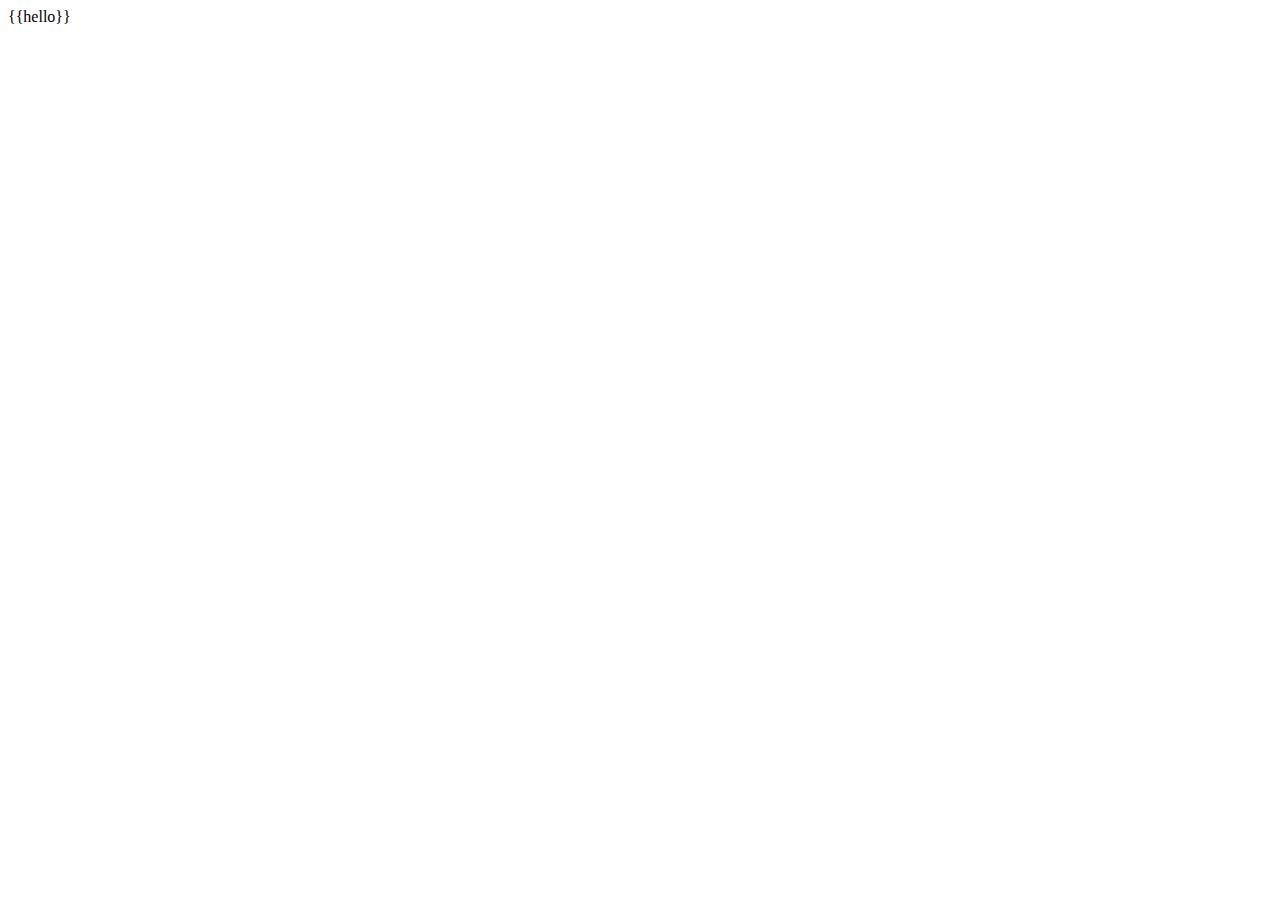
==== app/index.html @ 86ec0cdd "dates are showing in a calendar frame" ====
<!DOCTYPE html>
<html ng-app="calendarDemoApp">
<head>
<title>Calendar Directive Challenge</title>
<!--bower:css-->
<link rel="stylesheet" href="./bower_components/bootstrap/css/bootstrap.css">
<!--endbower-->
<link rel="stylesheet" type="text/css" href="./main.css" />
</head>
<body>

<!-- your code for nav and calendar directive instance here -->
    
    <div class="wrapper" ng-controller="AppCtrl">
        {{hello}}
        <calendar></calendar>      
    </div>

<script type="text/javascript" src="./bower_components/angular/angular.js"></script>
<script type="text/javascript" src="./utilities/calendar-range/calendarRange.js"></script>
<script type="text/javascript" src="./app.js"></script>
</body>
</html>
---- app/main.css ----
/* your css code goes here */

.span {
    display: inline-block;
    padding: 50px;
    width: 5%;
    border: 1px solid black;
    margin-left: 0;
}

.span > span {
    position: relative;
    top: -37px;
    left: -36px;
}
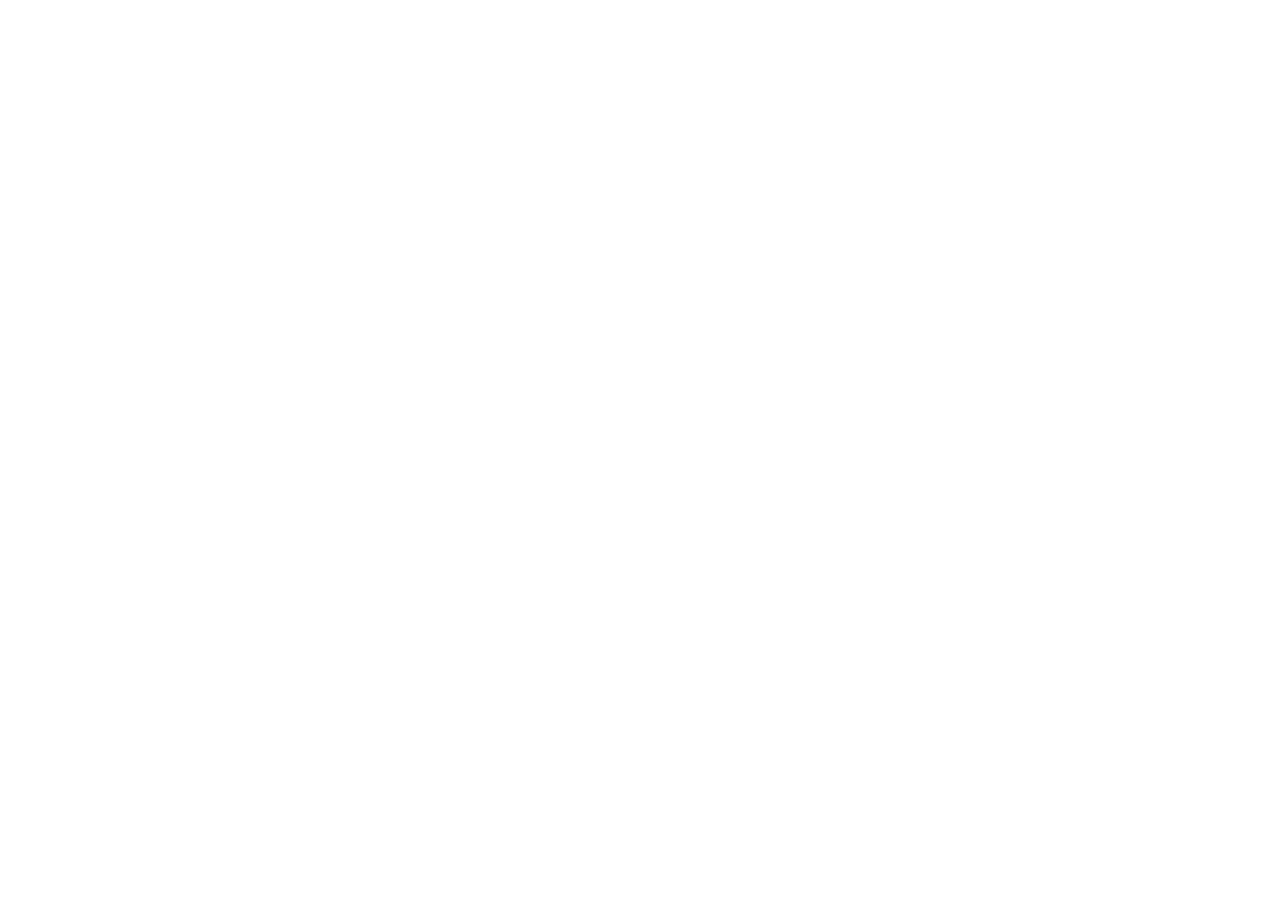
==== commit 1f445901: "added a parent directive for date picker and used 'this' to exppose it to the outside world" ====
--- a/app/index.html
+++ b/app/index.html
@@ -12,8 +12,8 @@
 <!-- your code for nav and calendar directive instance here -->
     
     <div class="wrapper" ng-controller="AppCtrl">
-        {{hello}}
-        <calendar></calendar>      
+     <datepicker></datepicker>  
+          
     </div>
 
 <script type="text/javascript" src="./bower_components/angular/angular.js"></script>
